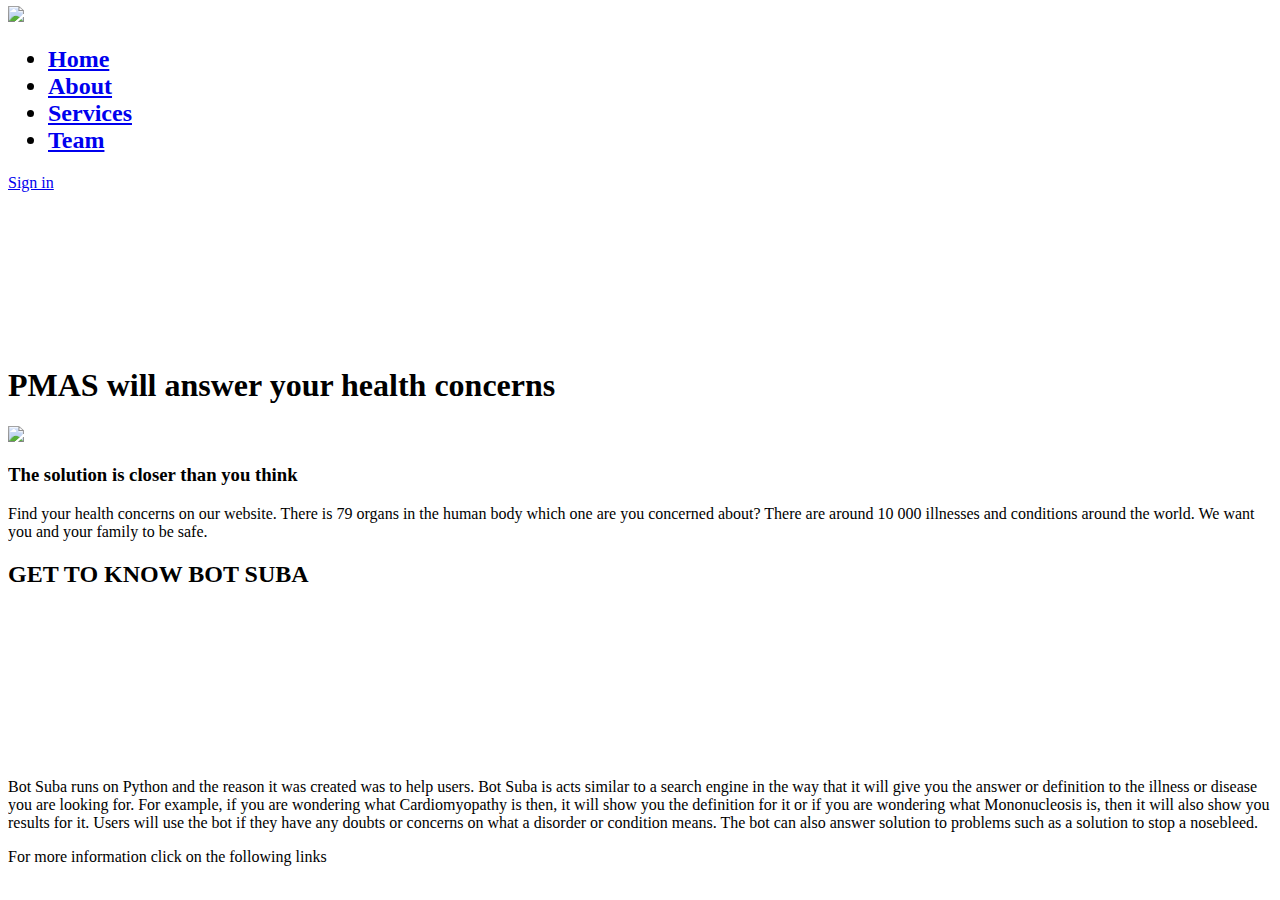
==== index.html @ 65413e9d "Update index.html" ====
<!DOCTYPE html>
<html>
<head>
	<title>Portfolio website</title>
	<link rel="stylesheet" type="text/css" href="home.css">

	<link rel="preconnect" href="https://fonts.gstatic.com">
  <link href="https://fonts.googleapis.com/css2?family=Josefin+Sans:ital,wght@0,100;0,200;0,300;0,400;0,500;0,600;0,700;1,100;1,200;1,300;1,400;1,500;1,600;1,700&display=swap" rel="stylesheet">

  <link rel="stylesheet" href="https://cdnjs.cloudflare.com/ajax/libs/font-awesome/5.15.3/css/all.min.css" integrity="sha512-iBBXm8fW90+nuLcSKlbmrPcLa0OT92xO1BIsZ+ywDWZCvqsWgccV3gFoRBv0z+8dLJgyAHIhR35VZc2oM/gI1w==" crossorigin="anonymous" referrerpolicy="no-referrer" />

</head>
<body>
	
		
	<div class="hero">
		
		<nav>
	                <img src="media/PMAS.jpg" style="width:140px;margin-top:-25px">

			<ul>
				<h2><li><a href="index.html">Home</a></li>
				<li><a href="about.html">About</a></li>
				<li><a href="Services.html">Services</a></li>
				<li><a href="Team.html">Team</a></li></h2>
			</ul>
			<a href="#" class="btn">Sign in</a>
		</nav>
		
	<video autoplay loop class= "back-video" muted plays-inline>
		<source src= "media/video2.mp4" type = "video/mp4">
		</video>
		<div class="content">


			<h1>PMAS will answer your health concerns</h1>
			
			</div>
		</div>
	</div>

	<section class="home">
		<div class="main">
			<img src="media/disease.jpg">
		
			<div class="home-text">
				<h3> The solution is closer than you think </h3>
				<p>Find your health concerns on our website. There is 79 organs in the human body which one are you concerned about? There are around 10 000 illnesses and conditions around the world. We want you and your family to be safe.        </p>
			</div>
		</div>
	</section>


	<div class="service">
		<div class="title">
			<h2>GET TO KNOW BOT SUBA</h2>
		</div>
		<video autoplay loop class= "dna-video" muted plays-inline>
		<source src= "media/video9.mp4" type = "video/mp4">
		</video>
		<div class="main">
			<div class="suba-text">
		<p>Bot Suba runs on Python and the reason it was created was to help users. Bot Suba is acts similar to a search engine in the way that it will give you the answer or definition to the illness or disease you are looking for. For example, if you are wondering what Cardiomyopathy is then, it will show you the definition for it or if you are wondering what Mononucleosis is, then it will also show you results for it. Users will use the bot if they have any doubts or concerns on what a disorder or condition means. The bot can also answer solution to problems such as a solution to stop a nosebleed.    </p>
		</div>
		
	</div>


<footer>
		<p>For more information click on the following links</p>
                <div class="social">
			<a href="#"><i class="fab fa-facebook-f"></i></a>
			<a href="#"><i class="fab fa-instagram"></i></a>
			<a href="#"><i class="fab fa-dribbble"></i></a>
		</div>
	     	
	</footer>

</body>
</html>
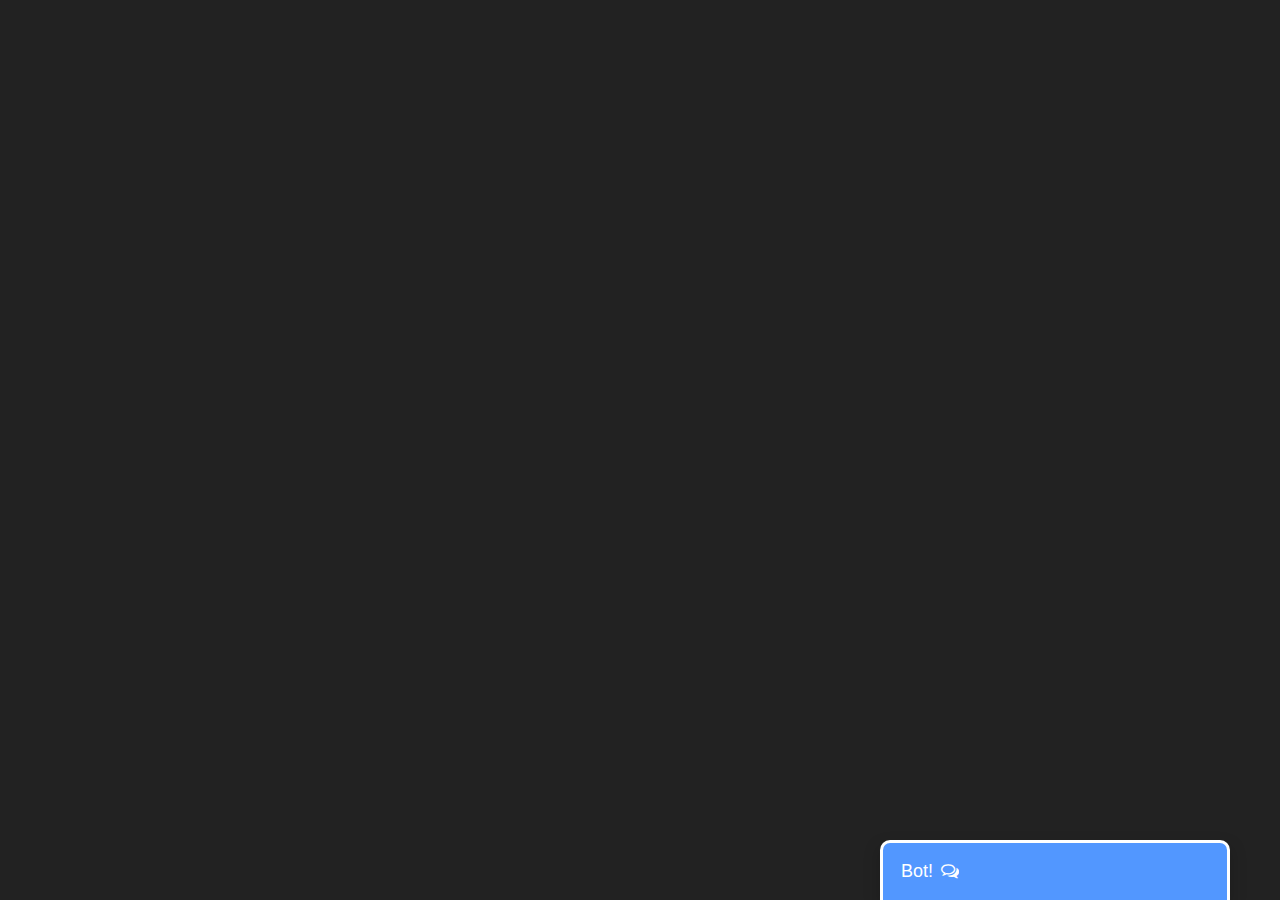
==== commit 4fe40906: "Add files via upload" ====
--- a/index.html
+++ b/index.html
@@ -1,80 +1,68 @@
-<!DOCTYPE html>
-<html>
-<head>
-	<title>Portfolio website</title>
-	<link rel="stylesheet" type="text/css" href="home.css">
-
-	<link rel="preconnect" href="https://fonts.gstatic.com">
-  <link href="https://fonts.googleapis.com/css2?family=Josefin+Sans:ital,wght@0,100;0,200;0,300;0,400;0,500;0,600;0,700;1,100;1,200;1,300;1,400;1,500;1,600;1,700&display=swap" rel="stylesheet">
-
-  <link rel="stylesheet" href="https://cdnjs.cloudflare.com/ajax/libs/font-awesome/5.15.3/css/all.min.css" integrity="sha512-iBBXm8fW90+nuLcSKlbmrPcLa0OT92xO1BIsZ+ywDWZCvqsWgccV3gFoRBv0z+8dLJgyAHIhR35VZc2oM/gI1w==" crossorigin="anonymous" referrerpolicy="no-referrer" />
-
-</head>
-<body>
-	
-		
-	<div class="hero">
-		
-		<nav>
-	                <img src="media/PMAS.jpg" style="width:140px;margin-top:-25px">
-
-			<ul>
-				<h2><li><a href="index.html">Home</a></li>
-				<li><a href="about.html">About</a></li>
-				<li><a href="Services.html">Services</a></li>
-				<li><a href="Team.html">Team</a></li></h2>
-			</ul>
-			<a href="#" class="btn">Sign in</a>
-		</nav>
-		
-	<video autoplay loop class= "back-video" muted plays-inline>
-		<source src= "media/video2.mp4" type = "video/mp4">
-		</video>
-		<div class="content">
-
-
-			<h1>PMAS will answer your health concerns</h1>
-			
-			</div>
-		</div>
-	</div>
-
-	<section class="home">
-		<div class="main">
-			<img src="media/disease.jpg">
-		
-			<div class="home-text">
-				<h3> The solution is closer than you think </h3>
-				<p>Find your health concerns on our website. There is 79 organs in the human body which one are you concerned about? There are around 10 000 illnesses and conditions around the world. We want you and your family to be safe.        </p>
-			</div>
-		</div>
-	</section>
-
-
-	<div class="service">
-		<div class="title">
-			<h2>GET TO KNOW BOT SUBA</h2>
-		</div>
-		<video autoplay loop class= "dna-video" muted plays-inline>
-		<source src= "media/video9.mp4" type = "video/mp4">
-		</video>
-		<div class="main">
-			<div class="suba-text">
-		<p>Bot Suba runs on Python and the reason it was created was to help users. Bot Suba is acts similar to a search engine in the way that it will give you the answer or definition to the illness or disease you are looking for. For example, if you are wondering what Cardiomyopathy is then, it will show you the definition for it or if you are wondering what Mononucleosis is, then it will also show you results for it. Users will use the bot if they have any doubts or concerns on what a disorder or condition means. The bot can also answer solution to problems such as a solution to stop a nosebleed.    </p>
-		</div>
-		
-	</div>
-
-
-<footer>
-		<p>For more information click on the following links</p>
-                <div class="social">
-			<a href="#"><i class="fab fa-facebook-f"></i></a>
-			<a href="#"><i class="fab fa-instagram"></i></a>
-			<a href="#"><i class="fab fa-dribbble"></i></a>
-		</div>
-	     	
-	</footer>
-
-</body>
+<!DOCTYPE html>
+<html lang="en">
+
+<head>
+    <meta charset="UTF-8">
+    <meta http-equiv="X-UA-Compatible" content="IE=edge">
+    <meta name="viewport" content="width=device-width, initial-scale=1.0">
+    <title>Chat Bot</title>
+
+    <link rel="stylesheet" href="static/css/chat.css">
+    <link rel="stylesheet" href="static/css/home.css">
+    <link rel="stylesheet" href="https://cdnjs.cloudflare.com/ajax/libs/font-awesome/4.7.0/css/font-awesome.min.css">
+
+</head>
+
+<body>
+    <!-- CHAT BAR BLOCK -->
+    <div class="chat-bar-collapsible">
+        <button id="chat-button" type="button" class="collapsible">Bot!
+            <i id="chat-icon" style="color: #fff;" class="fa fa-fw fa-comments-o"></i>
+        </button>
+
+        <div class="content">
+            <div class="full-chat-block">
+                <!-- Message Container -->
+                <div class="outer-container">
+                    <div class="chat-container">
+                        <!-- Messages -->
+                        <div id="chatbox">
+                            <h5 id="chat-timestamp"></h5>
+                            <img src="https://cdn.discordapp.com/attachments/1011451091214401646/1012886947049504830/PMAS2.jpg" class="avatar" alt="">
+                            <p id="botStarterMessage" class="botText">
+                            <span>Loading...</span></p>
+                        </div>
+                        <!-- User input box -->
+                        <div class="chat-bar-input-block">
+                            <div id="userInput">
+                                <input id="textInput" class="input-box" type="text" name="msg"
+                                    placeholder="Tap 'Enter' to send a message">
+                                <p></p>
+                            </div>
+
+                            <div class="chat-bar-icons">
+                                <i id="chat-icon" style="color: crimson;" class="fa fa-fw fa-heart"
+                                    onclick="heartButton()"></i>
+                                <i id="chat-icon" style="color: #333;" class="fa fa-fw fa-send"
+                                    onclick="sendButton()"></i>
+                            </div>
+                        </div>
+
+                        <div id="chat-bar-bottom">
+                            <p></p>
+                        </div>
+
+                    </div>
+                </div>
+
+            </div>
+        </div>
+
+    </div>
+
+</body>
+<script src="https://ajax.googleapis.com/ajax/libs/jquery/3.4.1/jquery.min.js"></script>
+<script src="static/scripts/responses.js"></script>
+<script src="static/scripts/chat.js"></script>
+
 </html>--- a/static/css/chat.css
+++ b/static/css/chat.css
@@ -0,0 +1,179 @@
+.chat-bar-collapsible {
+    position: fixed;
+    bottom: 0;
+    right: 50px;
+    box-shadow: 0 8px 16px 0 rgba(0, 0, 0, 0.2);
+}
+
+.collapsible {
+    background-color: rgb(82, 151, 255);
+    color: white;
+    cursor: pointer;
+    padding: 18px;
+    width: 350px;
+    text-align: left;
+    outline: none;
+    font-size: 18px;
+    border-radius: 10px 10px 0px 0px;
+    border: 3px solid white;
+    border-bottom: none;
+}
+
+.content {
+    max-height: 0;
+    overflow: hidden;
+    transition: max-height 0.2s ease-out;
+    background-color: #f1f1f1;
+}
+
+.full-chat-block {
+    width: 350px;
+    background: white;
+    text-align: center;
+    overflow: auto;
+    scrollbar-width: none;
+    height: max-content;
+    transition: max-height 0.2s ease-out;
+}
+
+.outer-container {
+    min-height: 500px;
+    bottom: 0%;
+    position: relative;
+}
+
+.chat-container {
+    max-height: 500px;
+    width: 100%;
+    position: absolute;
+    bottom: 0;
+    left: 0;
+    scroll-behavior: smooth;
+    hyphens: auto;
+}
+
+.chat-container::-webkit-scrollbar {
+    display: none;
+}
+
+.chat-bar-input-block {
+    display: flex;
+    float: left;
+    box-sizing: border-box;
+    justify-content: space-between;
+    width: 100%;
+    align-items: center;
+    background-color: rgb(235, 235, 235);
+    border-radius: 10px 10px 0px 0px;
+    padding: 10px 0px 10px 10px;
+}
+
+.chat-bar-icons {
+    display: flex;
+    justify-content: space-evenly;
+    box-sizing: border-box;
+    width: 25%;
+    float: right;
+    font-size: 20px;
+}
+
+#chat-icon:hover {
+    opacity: .7;
+}
+
+/* Chat bubbles */
+
+#userInput {
+    width: 75%;
+}
+
+.input-box {
+    float: left;
+    border: none;
+    box-sizing: border-box;
+    width: 100%;
+    border-radius: 10px;
+    padding: 10px;
+    font-size: 16px;
+    color: #000;
+    background-color: white;
+    outline: none
+}
+
+.userText {
+    color: white;
+    font-family: Helvetica;
+    font-size: 16px;
+    font-weight: normal;
+    text-align: right;
+    clear: both;
+}
+
+.userText span {
+    line-height: 1.5em;
+    display: inline-block;
+    background: #5ca6fa;
+    padding: 10px;
+    border-radius: 8px;
+    border-bottom-right-radius: 2px;
+    max-width: 80%;
+    margin-right: 10px;
+    animation: floatup .5s forwards
+}
+
+.botText {
+    color: #000;
+    font-family: Helvetica;
+    font-weight: normal;
+    font-size: 16px;
+    text-align: left;
+}
+
+.botText span {
+    line-height: 1.5em;
+    display: inline-block;
+    background: #e0e0e0;
+    padding: 10px;
+    border-radius: 8px;
+    border-bottom-left-radius: 2px;
+    max-width: 80%;
+    margin-left: 10px;
+    animation: floatup .5s forwards
+}
+
+@keyframes floatup {
+    from {
+        transform: translateY(14px);
+        opacity: .0;
+    }
+    to {
+        transform: translateY(0px);
+        opacity: 1;
+    }
+}
+
+@media screen and (max-width:600px) {
+    .full-chat-block {
+        width: 100%;
+        border-radius: 0px;
+    }
+    .chat-bar-collapsible {
+        position: fixed;
+        bottom: 0;
+        right: 0;
+        width: 100%;
+    }
+    .collapsible {
+        width: 100%;
+        border: 0px;
+        border-top: 3px solid white;
+        border-radius: 0px;
+    }
+}
+.avatar{
+    position: fixed;
+    width:60px;
+    height: 60px;
+    border-radius: 0%;
+    object-fit: cover;
+}--- a/static/css/home.css
+++ b/static/css/home.css
@@ -0,0 +1,29 @@
+html {
+    scroll-behavior: smooth;
+    font-family: Helvetica, sans-serif, Arial;
+}
+
+body {
+    margin: 0 auto;
+    background-color: #222;
+}
+
+.chat-btn{
+    position: fixed;
+    right:50px;
+    bottom: 50px;
+    background: dodgerblue;
+    color: white;
+    width:60px;
+    height: 60px;
+    border-radius: 50%;
+    opacity: 0.8;
+    transition: opacity 0.3s;
+    box-shadow: 0 5px 5px rgba(0,0,0,0.4);
+}
+
+button{
+    border:none;
+    outline: none;
+    cursor: pointer;
+}